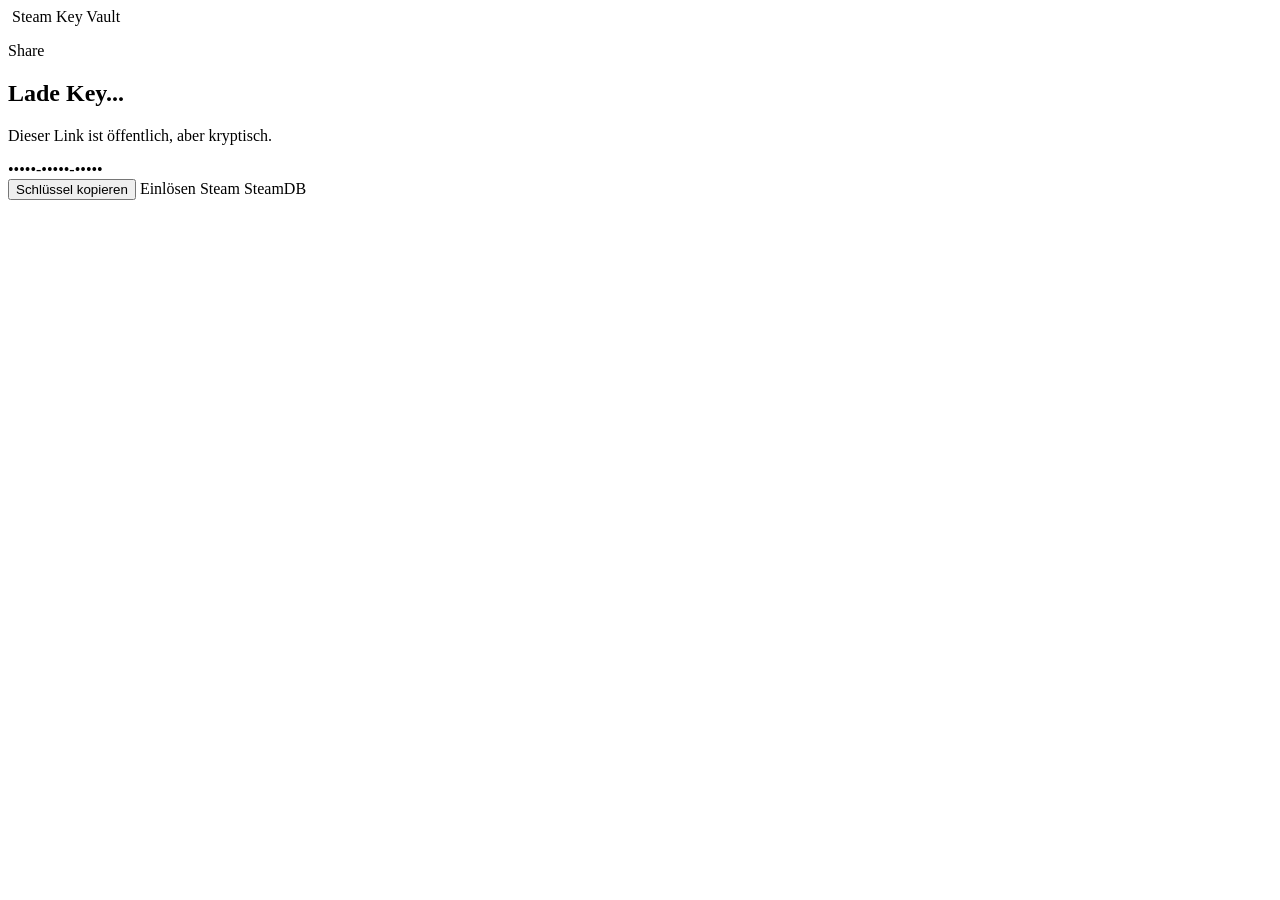
==== public/share.html @ 0b7f38d0 "Build Python key vault app" ====
<!DOCTYPE html>
<html lang="de">
<head>
  <meta charset="UTF-8" />
  <meta name="viewport" content="width=device-width, initial-scale=1.0, viewport-fit=cover" />
  <meta name="theme-color" content="#08111f" />
  <title>Steam Key Share</title>
  <link rel="preconnect" href="https://fonts.googleapis.com" />
  <link rel="preconnect" href="https://fonts.gstatic.com" crossorigin />
  <link href="https://fonts.googleapis.com/css2?family=Inter:wght@400;500;600;700;800&family=JetBrains+Mono:wght@500;600&display=swap" rel="stylesheet" />
  <link rel="icon" type="image/svg+xml" href="/favicon.svg?v=20260620-1" />
  <link rel="icon" type="image/png" href="/favicon.png?v=20260620-1" />
  <link rel="apple-touch-icon" href="/icon-512.png?v=20260620-1" />
  <link rel="stylesheet" href="/style.css?v=20260620-1" />
</head>
<body>
  <div class="scene" aria-hidden="true">
    <span class="scene-grid"></span>
    <span class="scene-light scene-light-a"></span>
    <span class="scene-light scene-light-b"></span>
  </div>

  <main class="share-shell">
    <section class="share-card">
      <div class="brand brand-auth">
        <img class="brand-logo" src="/logo.svg?v=20260620-1" alt="" />
        <span>Steam Key Vault</span>
      </div>
      <p id="share-status" class="kicker">Share</p>
      <h1 id="share-title">Lade Key...</h1>
      <p id="share-meta" class="summary">Dieser Link ist öffentlich, aber kryptisch.</p>

      <div id="share-key" class="share-key">•••••-•••••-•••••</div>
      <div class="detail-actions">
        <button id="share-copy-key" class="btn btn-primary" type="button">Schlüssel kopieren</button>
        <a id="share-redeem" class="btn btn-muted" target="_blank" rel="noopener noreferrer">Einlösen</a>
        <a id="share-steam" class="btn btn-muted" target="_blank" rel="noopener noreferrer">Steam</a>
        <a id="share-steamdb" class="btn btn-muted" target="_blank" rel="noopener noreferrer">SteamDB</a>
      </div>
      <p id="share-error" class="auth-message" role="status" aria-live="polite"></p>
    </section>
  </main>

  <div id="toast" class="toast" role="status" aria-live="polite"></div>
  <script src="/share.js?v=20260620-1"></script>
</body>
</html>
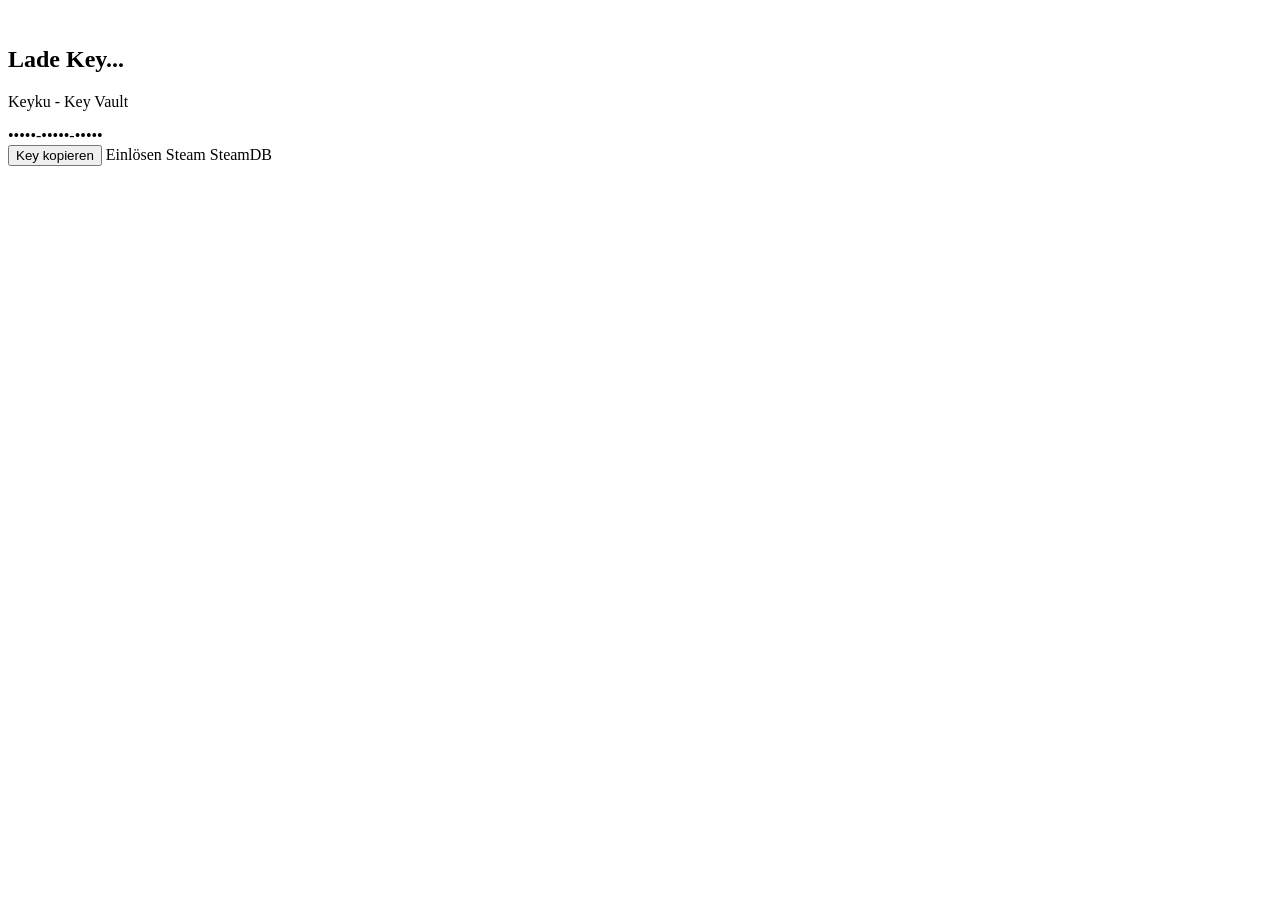
==== commit e5482e7d: "Rework app as Keyku key vault" ====
--- a/public/share.html
+++ b/public/share.html
@@ -1,47 +1,40 @@
-<!DOCTYPE html>
-<html lang="de">
+<!doctype html>
+<html lang="de" data-theme="lavender" data-mode="system" data-resolved-mode="light">
 <head>
-  <meta charset="UTF-8" />
-  <meta name="viewport" content="width=device-width, initial-scale=1.0, viewport-fit=cover" />
-  <meta name="theme-color" content="#08111f" />
-  <title>Steam Key Share</title>
-  <link rel="preconnect" href="https://fonts.googleapis.com" />
-  <link rel="preconnect" href="https://fonts.gstatic.com" crossorigin />
-  <link href="https://fonts.googleapis.com/css2?family=Inter:wght@400;500;600;700;800&family=JetBrains+Mono:wght@500;600&display=swap" rel="stylesheet" />
-  <link rel="icon" type="image/svg+xml" href="/favicon.svg?v=20260620-1" />
-  <link rel="icon" type="image/png" href="/favicon.png?v=20260620-1" />
-  <link rel="apple-touch-icon" href="/icon-512.png?v=20260620-1" />
-  <link rel="stylesheet" href="/style.css?v=20260620-1" />
+  <meta charset="utf-8" />
+  <meta name="viewport" content="width=device-width, initial-scale=1, viewport-fit=cover" />
+  <meta name="theme-color" content="#FFFBFF" />
+  <meta name="application-name" content="Keyku - Key Vault" />
+  <meta name="apple-mobile-web-app-title" content="Keyku" />
+  <title>Keyku Share</title>
+  <link rel="icon" type="image/png" href="/favicon.png" />
+  <link rel="apple-touch-icon" href="/icon-512.png" />
+  <link rel="manifest" href="/manifest.webmanifest" />
+  <link rel="stylesheet" href="/design-system/components.css" />
+  <link rel="stylesheet" href="/style.css" />
 </head>
 <body>
-  <div class="scene" aria-hidden="true">
-    <span class="scene-grid"></span>
-    <span class="scene-light scene-light-a"></span>
-    <span class="scene-light scene-light-b"></span>
-  </div>
-
-  <main class="share-shell">
-    <section class="share-card">
-      <div class="brand brand-auth">
-        <img class="brand-logo" src="/logo.svg?v=20260620-1" alt="" />
-        <span>Steam Key Vault</span>
+  <div id="icon-sprite" aria-hidden="true"></div>
+  <main class="psu-setup-screen">
+    <section class="psu-auth-window keyku-share-card">
+      <div class="psu-setup-brand">
+        <div class="psu-setup-logo" aria-hidden="true"><img src="/assets/logos/keyku.png" alt="" /></div>
+        <div>
+          <h1 id="share-title" class="psu-setup-title">Lade Key...</h1>
+          <p id="share-meta" class="psu-setup-subtitle">Keyku - Key Vault</p>
+        </div>
       </div>
-      <p id="share-status" class="kicker">Share</p>
-      <h1 id="share-title">Lade Key...</h1>
-      <p id="share-meta" class="summary">Dieser Link ist öffentlich, aber kryptisch.</p>
-
-      <div id="share-key" class="share-key">•••••-•••••-•••••</div>
-      <div class="detail-actions">
-        <button id="share-copy-key" class="btn btn-primary" type="button">Schlüssel kopieren</button>
-        <a id="share-redeem" class="btn btn-muted" target="_blank" rel="noopener noreferrer">Einlösen</a>
-        <a id="share-steam" class="btn btn-muted" target="_blank" rel="noopener noreferrer">Steam</a>
-        <a id="share-steamdb" class="btn btn-muted" target="_blank" rel="noopener noreferrer">SteamDB</a>
+      <div id="share-key" class="keyku-secret-preview keyku-share-key">•••••-•••••-•••••</div>
+      <div class="psu-card-actions">
+        <button id="share-copy-key" class="psu-button psu-button--filled" type="button">Key kopieren</button>
+        <a id="share-redeem" class="psu-button psu-button--tonal" target="_blank" rel="noopener noreferrer">Einlösen</a>
+        <a id="share-steam" class="psu-button psu-button--outlined" target="_blank" rel="noopener noreferrer">Steam</a>
+        <a id="share-steamdb" class="psu-button psu-button--outlined" target="_blank" rel="noopener noreferrer">SteamDB</a>
       </div>
-      <p id="share-error" class="auth-message" role="status" aria-live="polite"></p>
+      <p id="share-error" class="psu-field-error" role="status" aria-live="polite"></p>
     </section>
   </main>
-
-  <div id="toast" class="toast" role="status" aria-live="polite"></div>
-  <script src="/share.js?v=20260620-1"></script>
+  <div id="toast" class="keyku-toast" role="status" aria-live="polite"></div>
+  <script type="module" src="/share.js"></script>
 </body>
 </html>
